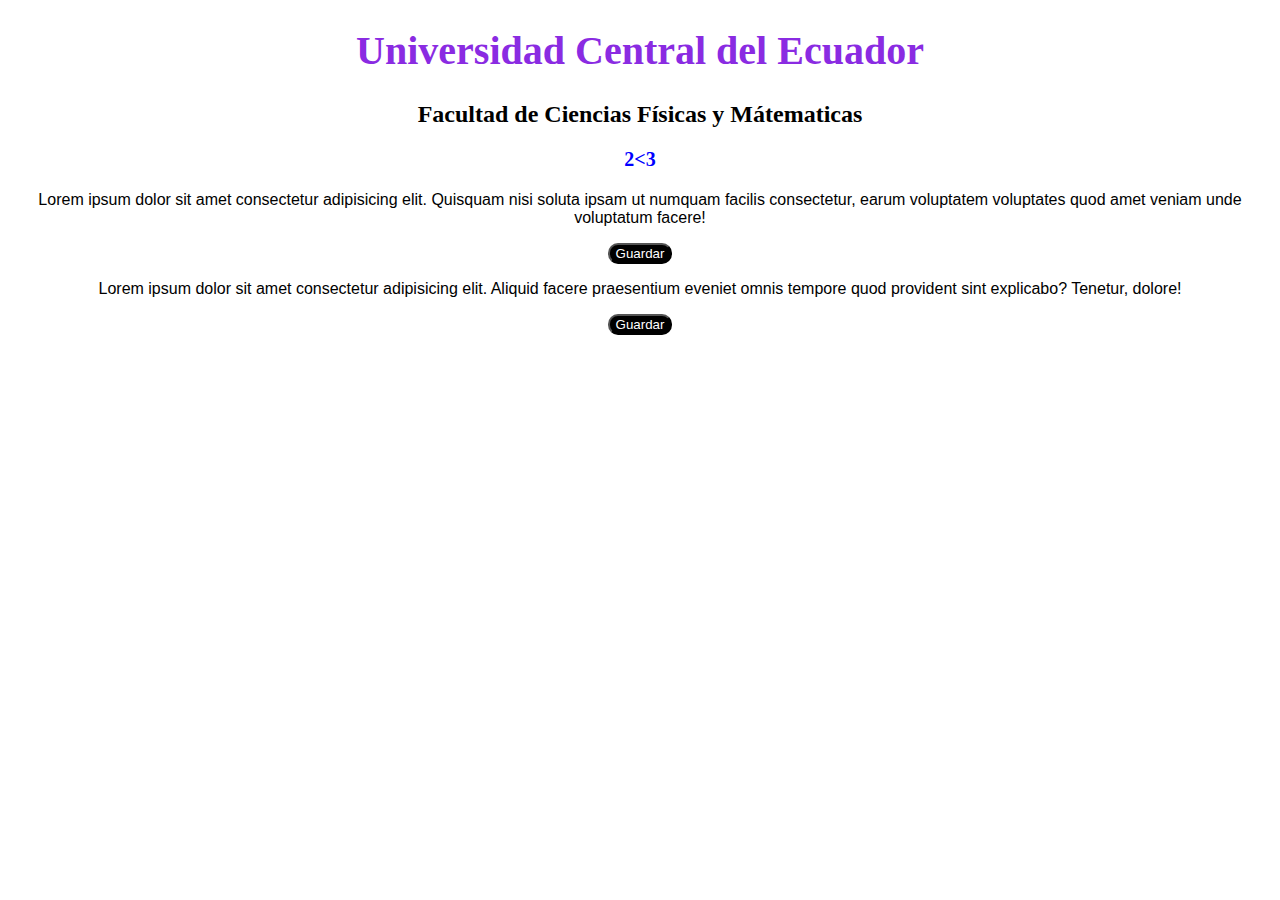
==== html/cssexterno.html @ b02e55ee "Taller4" ====
<!DOCTYPE html>
<html lang="en">
<head>
    <meta charset="UTF-8">
    <meta name="viewport" content="width=device-width, initial-scale=1.0">
    <title>Document</title>
    <link rel="stylesheet" href="../css/estiloexterno.css"><!--Asi se referencia los externos-->
</head>
<body>
    <header>
        <h1>Universidad Central del Ecuador</h1>
    </header>
    <nav></nav>
    <section>
        <h2>Facultad de Ciencias F&#237sicas y M&aacute;tematicas</h2>
        <h3>2&#60;3</h3>
        <p>Lorem ipsum dolor sit amet consectetur adipisicing elit. Quisquam nisi soluta
            ipsam ut numquam facilis consectetur, earum voluptatem voluptates quod amet veniam unde voluptatum facere!
        </p>
        <button>Guardar</button>

        <p style="text-align: center">Lorem ipsum dolor sit amet consectetur adipisicing elit. Aliquid facere
            praesentium eveniet omnis tempore quod provident sint
            explicabo? Tenetur, dolore!</p>
        <button>Guardar</button>
    </section>
    <footer></footer>
</body>
</html>
---- css/estiloexterno.css ----
*{
    text-align: center;
}
h1{
    color: blueviolet;
    font-size: 40px;
}
h3{
    color: blue;
    font-size: 20px;
}
p{
    font-family: Arial, Helvetica, sans-serif;
}
/*AQUI PARA COMENTARIOS*/
button{
    color: white;
    background-color: black;
    border-radius: 10px;
}
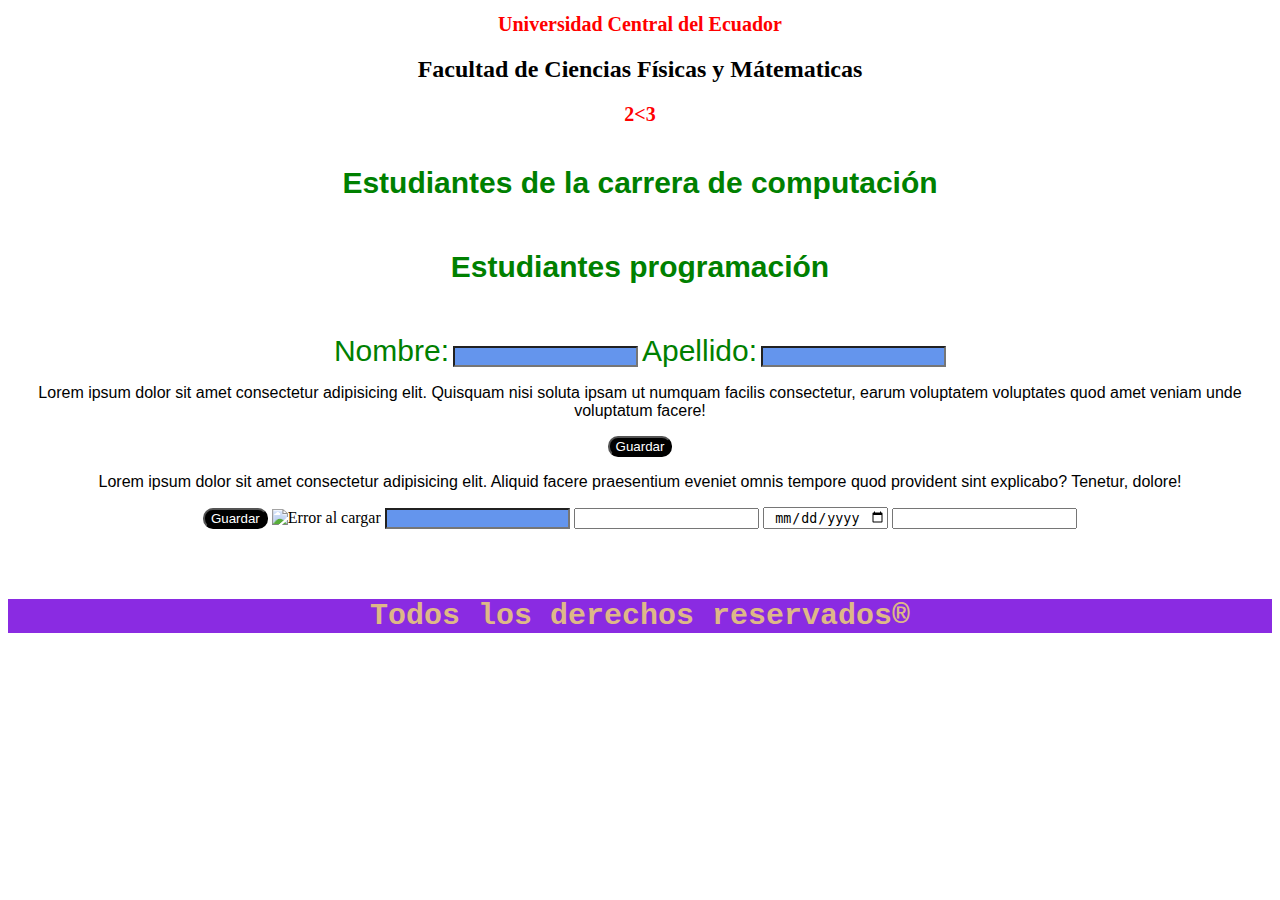
==== commit 19ea52aa: "Taller5" ====
--- a/html/cssexterno.html
+++ b/html/cssexterno.html
@@ -1,11 +1,13 @@
 <!DOCTYPE html>
 <html lang="en">
+
 <head>
     <meta charset="UTF-8">
     <meta name="viewport" content="width=device-width, initial-scale=1.0">
     <title>Document</title>
     <link rel="stylesheet" href="../css/estiloexterno.css"><!--Asi se referencia los externos-->
 </head>
+
 <body>
     <header>
         <h1>Universidad Central del Ecuador</h1>
@@ -14,6 +16,12 @@
     <section>
         <h2>Facultad de Ciencias F&#237sicas y M&aacute;tematicas</h2>
         <h3>2&#60;3</h3>
+        <h4 class="titulos">Estudiantes de la carrera de computaci&oacuten</h4>
+        <h5 class="titulos">Estudiantes programaci&oacuten</h5>
+        <label class="titulos" for="idinput">Nombre:</label>
+        <input id="idinput" type="text">
+        <label class="titulos" for="idinputapellido">Apellido:</label>
+        <input id="idinputapellido" type="text">
         <p>Lorem ipsum dolor sit amet consectetur adipisicing elit. Quisquam nisi soluta
             ipsam ut numquam facilis consectetur, earum voluptatem voluptates quod amet veniam unde voluptatum facere!
         </p>
@@ -23,7 +31,15 @@
             praesentium eveniet omnis tempore quod provident sint
             explicabo? Tenetur, dolore!</p>
         <button>Guardar</button>
+        <img src="https://upload.wikimedia.org/wikipedia/commons/a/af/Tux.png" alt="Error al cargar">
+        <input type="text">
+        <input type="number">
+        <input type="date">
+        <input type="password">
     </section>
-    <footer></footer>
+    <footer>
+        <h6 id="pie_pagina_uce">Todos los derechos reservados&#174 </h6>
+    </footer>
 </body>
+
 </html>--- a/css/estiloexterno.css
+++ b/css/estiloexterno.css
@@ -1,20 +1,65 @@
-*{
+/*este se usa para que todos los elementos tengan el estilo indicado*/
+* {
     text-align: center;
 }
-h1{
+
+h1 {
     color: blueviolet;
     font-size: 40px;
 }
-h3{
+
+h3 {
     color: blue;
     font-size: 20px;
 }
-p{
+
+p {
     font-family: Arial, Helvetica, sans-serif;
 }
-/*AQUI PARA COMENTARIOS*/
-button{
+
+/*elemento*/
+button {
     color: white;
     background-color: black;
     border-radius: 10px;
+}
+
+/*clases*/
+.titulos {
+    color: green;
+    font-size: 30px;
+    font-family: Arial, Helvetica, sans-serif;
+}
+
+/*ID*/
+#pie_pagina_uce {
+    color: burlywood;
+    font-size: 30px;
+    font-family: 'Courier New', Courier, monospace;
+    background: blueviolet;
+}
+
+/*ATRIBUTO*/
+/*
+img[src="https://upload.wikimedia.org/wikipedia/commons/a/af/Tux.png"] {
+    width: 250px;
+    height: 300px;
+}*/
+img[src*=".png"] {
+    width: 250px;
+    height: 300px;
+}
+
+input[type="text"] {
+    background-color: cornflowerblue;
+}
+
+button:hover {
+    color: yellow;
+    background-color: white;
+}
+/*COMBINACION DE SELECTORE*/
+h1,h3,h5{
+    color: red;
+    font-size: 20px;
 }